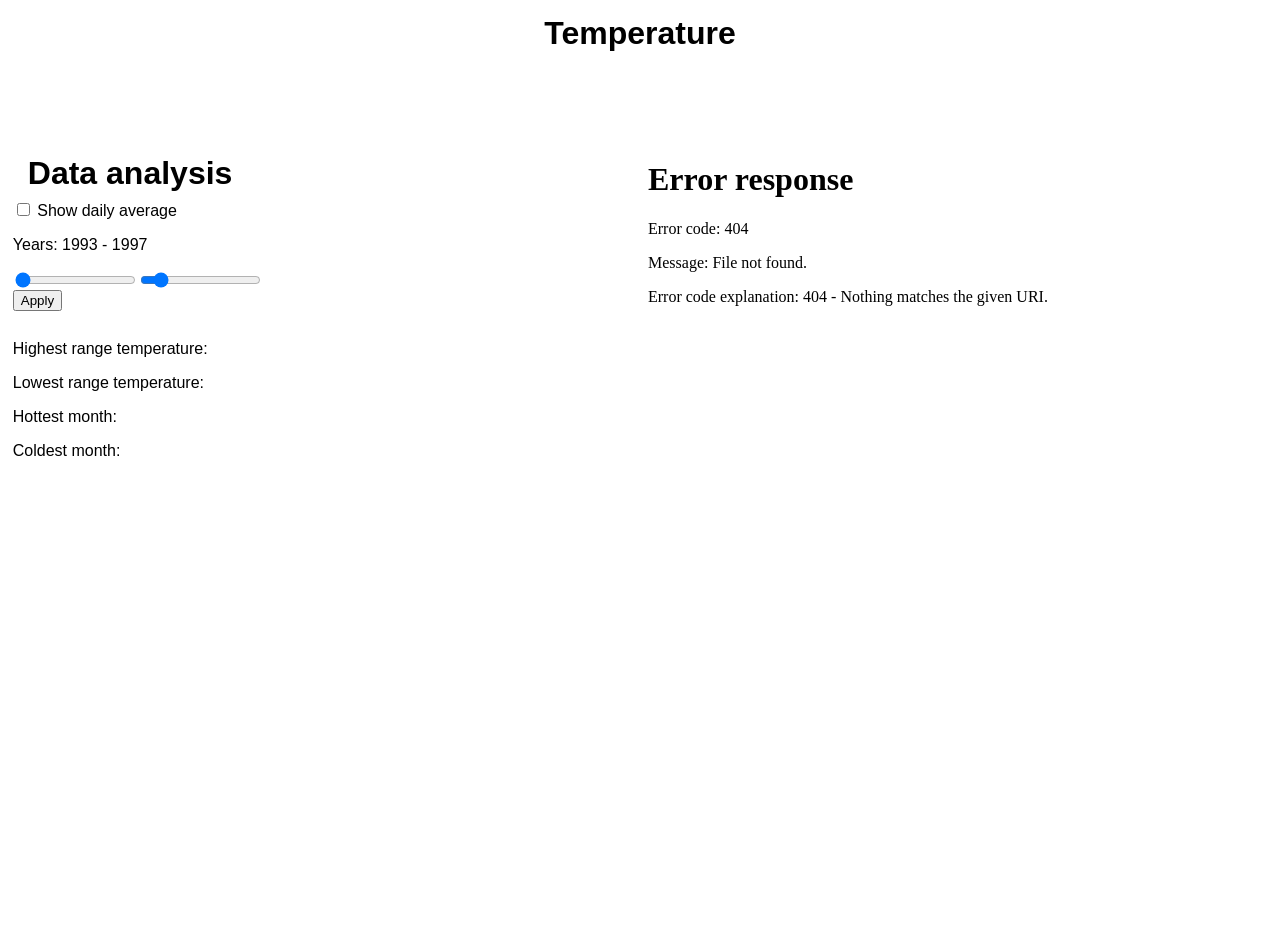
==== templates/index.html @ 9b83f24a "Initial commit" ====
<!DOCTYPE html>
<html lang="en">

<head>
    <meta charset="UTF-8">

    <meta http-equiv="Content-Security-Policy"
        content="default-src 'self'; script-src 'self'; style-src 'self' 'unsafe-inline'">
    <link rel="stylesheet" href="/static/style.css">
    <title>Uzhhorod Weather</title>


</head>

<body>

    <h1>Temperature</h1>
    <div class="container">
        <div class="desc">
            <h1 class="headd">Data analysis</h1>
            <label>
                <input type="checkbox" id="dayAverageCheckbox">
                Show daily average
            </label>
            


            <p>
                Years: <span id="yearStart">1993</span> -
                <span id="yearEnd">1997</span>
            </p>

            <div class="range-slider">
                <input type="range" id="startSlider" min="1993" max="2025" value="1993">
                <input type="range" id="endSlider" min="1993" max="2025" value="1997">
            </div>

            <button id="applyButton">
                Apply
            </button>

            <div class="temperature_info">
                <p id="highest_temp">Highest range temperature: </p>
                <p id="lowest_temp">Lowest range temperature: </p>
                <p id="hottest_month">Hottest month: </p>
                <p id="coldest_month">Coldest month: </p>
            </div>

        </div>
        <div id="graph" class="line">
            <iframe src="/temperature"></iframe>
        </div>

    </div>
    <script src="/static/script.js"></script>
</body>

</html>
---- static/style.css ----
* {
    box-sizing: border-box;
}

html,
body {
    margin: 0;
    padding: 0;
    width: 100%;
    height: 100%;
}

body {
    font-family: Arial, sans-serif;
    display: flex;
    flex-direction: column;
    background: #ffffff;
}

h1 {
    margin: 0;
    padding: 15px;
    text-align: center;
    height: 60px;
}

.container {
    margin-top: 80px;
    display: flex;
}

.desc {
    width: 50%;
    padding-left: 1%;
}

.headd {
    text-align: left;
}

.line {
    width: 50%;
}

#graph {
    flex: 1;
    width: 100%;
    min-height: 0;
}

iframe {
    display: block;
    width: 100%;
    height: 800px;
    border: none;
}



.range-slider {
    position: relative;
    width: 250px;
    display: flex;
}

.range-slider input {
    width: 50%;
}

.temperature_info {
    position: relative;
    display: block;
    padding-top: 2%;
}
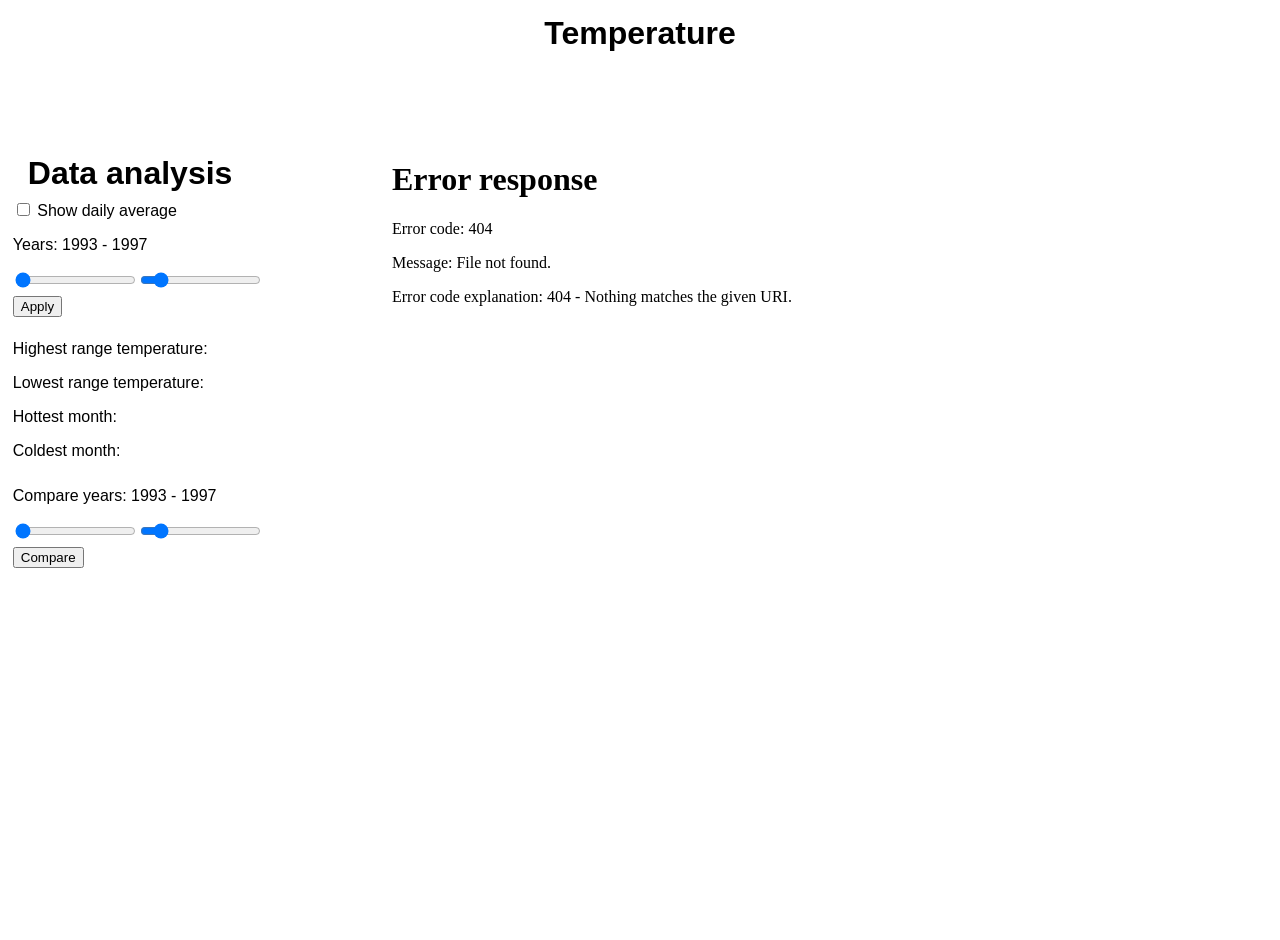
==== commit c7401712: "Year comparison, hottest and coldest month on the range added" ====
--- a/templates/index.html
+++ b/templates/index.html
@@ -30,12 +30,13 @@
                 <span id="yearEnd">1997</span>
             </p>
 
-            <div class="range-slider">
+            <div class="range-slider"> 
                 <input type="range" id="startSlider" min="1993" max="2025" value="1993">
                 <input type="range" id="endSlider" min="1993" max="2025" value="1997">
             </div>
 
-            <button id="applyButton">
+
+            <button id="applyButton" class="apply_button">
                 Apply
             </button>
 
@@ -46,9 +47,27 @@
                 <p id="coldest_month">Coldest month: </p>
             </div>
 
+
+            <p class="compare_years_p">
+                Compare
+                years: <span id="yearStartComparison">1993</span> -
+                <span id="yearEndComparison">1997</span>
+            </p>
+
+            <div class="range-slider"> 
+                <input type="range" id="startSliderComparison" min="1993" max="2025" value="1993">
+                <input type="range" id="endSliderComparison" min="1993" max="2025" value="1997">
+            </div>
+
+            <button id="applyButtonComparison" class="apply_button">
+                Compare
+            </button>
+
+
         </div>
         <div id="graph" class="line">
-            <iframe src="/temperature"></iframe>
+            <iframe src="/temperature" class="first_graph" id="firstGraph"></iframe>
+            <iframe class="second_graph" id="secondGraph"></iframe>
         </div>
 
     </div>
--- a/static/style.css
+++ b/static/style.css
@@ -30,7 +30,7 @@
 }
 
 .desc {
-    width: 50%;
+    width: 30%;
     padding-left: 1%;
 }
 
@@ -39,7 +39,9 @@
 }
 
 .line {
-    width: 50%;
+    display: flex;
+    gap: 10px;
+    width: 70%;
 }
 
 #graph {
@@ -55,8 +57,6 @@
     border: none;
 }
 
-
-
 .range-slider {
     position: relative;
     width: 250px;
@@ -71,4 +71,20 @@
     position: relative;
     display: block;
     padding-top: 2%;
+}
+
+.compare_years_p {
+    padding-top: 3%;
+}
+
+.apply_button {
+    margin-top: 1.5%;
+}
+
+
+.first_graph,
+.second_graph {
+    flex: 1;          /* each takes half of the row */
+    min-width: 0;     /* lets them shrink instead of overflowing */
+    border: none;
 }
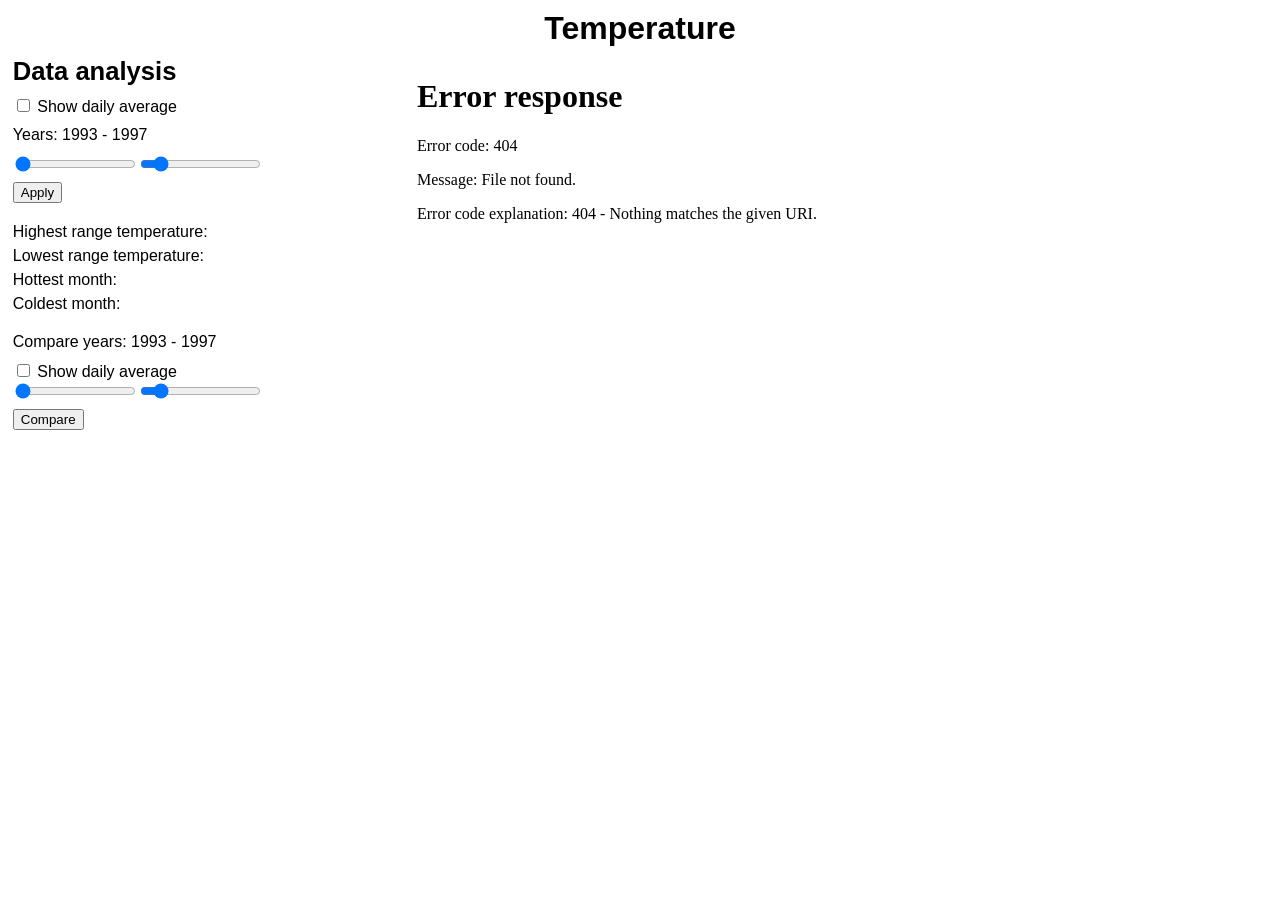
==== commit 0ef3e572: "css changes, graphic representation changes, daily average future for the comparison" ====
--- a/templates/index.html
+++ b/templates/index.html
@@ -18,27 +18,25 @@
     <div class="container">
         <div class="desc">
             <h1 class="headd">Data analysis</h1>
-            <label>
-                <input type="checkbox" id="dayAverageCheckbox">
-                Show daily average
-            </label>
-            
 
+            <div class="filter">
+                <label>
+                    <input type="checkbox" id="dayAverageCheckbox">
+                    Show daily average
+                </label>
 
-            <p>
-                Years: <span id="yearStart">1993</span> -
-                <span id="yearEnd">1997</span>
-            </p>
+                <p>
+                    Years: <span id="yearStart">1993</span> -
+                    <span id="yearEnd">1997</span>
+                </p>
 
-            <div class="range-slider"> 
-                <input type="range" id="startSlider" min="1993" max="2025" value="1993">
-                <input type="range" id="endSlider" min="1993" max="2025" value="1997">
+                <div class="range-slider">
+                    <input type="range" id="startSlider" min="1993" max="2025" value="1993">
+                    <input type="range" id="endSlider" min="1993" max="2025" value="1997">
+                </div>
+
+                <button id="applyButton" class="apply_button">Apply</button>
             </div>
-
-
-            <button id="applyButton" class="apply_button">
-                Apply
-            </button>
 
             <div class="temperature_info">
                 <p id="highest_temp">Highest range temperature: </p>
@@ -47,23 +45,23 @@
                 <p id="coldest_month">Coldest month: </p>
             </div>
 
+            <div class="filter">
+                <p>
+                    Compare years: <span id="yearStartComparison">1993</span> -
+                    <span id="yearEndComparison">1997</span>
+                </p>
+                <label>
+                    <input type="checkbox" id="compareDayAverageCheckbox">
+                    Show daily average
+                </label>
 
-            <p class="compare_years_p">
-                Compare
-                years: <span id="yearStartComparison">1993</span> -
-                <span id="yearEndComparison">1997</span>
-            </p>
+                <div class="range-slider">
+                    <input type="range" id="startSliderComparison" min="1993" max="2025" value="1993">
+                    <input type="range" id="endSliderComparison" min="1993" max="2025" value="1997">
+                </div>
 
-            <div class="range-slider"> 
-                <input type="range" id="startSliderComparison" min="1993" max="2025" value="1993">
-                <input type="range" id="endSliderComparison" min="1993" max="2025" value="1997">
+                <button id="applyButtonComparison" class="apply_button">Compare</button>
             </div>
-
-            <button id="applyButtonComparison" class="apply_button">
-                Compare
-            </button>
-
-
         </div>
         <div id="graph" class="line">
             <iframe src="/temperature" class="first_graph" id="firstGraph"></iframe>
--- a/static/style.css
+++ b/static/style.css
@@ -19,46 +19,59 @@
 
 h1 {
     margin: 0;
-    padding: 15px;
+    padding: 10px 15px;
     text-align: center;
-    height: 60px;
 }
 
+/* ---------- layout: one graph (default) ---------- */
 .container {
-    margin-top: 80px;
+    margin-top: 0;
+    padding: 0 1%;
     display: flex;
+    flex-direction: row;          /* filters left, graph right */
+    gap: 20px;
 }
 
 .desc {
     width: 30%;
-    padding-left: 1%;
 }
 
 .headd {
+    padding: 0 0 10px 0;
     text-align: left;
-}
-
-.line {
-    display: flex;
-    gap: 10px;
-    width: 70%;
+    font-size: 1.6rem;
 }
 
 #graph {
-    flex: 1;
-    width: 100%;
-    min-height: 0;
+    display: flex;
+    gap: 10px;
+    flex: 1;                      /* takes all remaining space */
+    min-width: 0;
 }
 
-iframe {
-    display: block;
+.first_graph,
+.second_graph {
+    flex: 1;
+    min-width: 0;
     width: 100%;
     height: 800px;
     border: none;
 }
 
+.second_graph {
+    display: none;                /* hidden until a comparison exists */
+}
+
+/* ---------- filters ---------- */
+.filter {
+    margin-bottom: 20px;
+}
+
+.filter p {
+    margin: 10px 0;
+}
+
 .range-slider {
-    position: relative;
     width: 250px;
     display: flex;
 }
@@ -68,23 +81,49 @@
 }
 
 .temperature_info {
-    position: relative;
-    display: block;
-    padding-top: 2%;
+    margin-bottom: 20px;
 }
 
-.compare_years_p {
-    padding-top: 3%;
+.temperature_info p {
+    margin: 6px 0;
 }
 
 .apply_button {
-    margin-top: 1.5%;
+    margin-top: 8px;
 }
 
+/* ---------- layout: comparison (two graphs) ---------- */
+.container.compare-mode {
+    flex-direction: column;       /* filters on top, graphs below */
+    gap: 10px;
+}
 
-.first_graph,
-.second_graph {
-    flex: 1;          /* each takes half of the row */
-    min-width: 0;     /* lets them shrink instead of overflowing */
-    border: none;
+.container.compare-mode .desc {
+    width: 100%;
+    display: flex;
+    flex-wrap: wrap;
+    align-items: flex-start;
+    gap: 0 50px;                  /* space between the three groups */
+}
+
+.container.compare-mode .headd {
+    width: 100%;                  /* heading gets its own row */
+}
+
+.container.compare-mode .filter,
+.container.compare-mode .temperature_info {
+    margin-bottom: 10px;
+}
+
+.container.compare-mode #graph {
+    flex: none;
+    width: 100%;
+}
+
+.container.compare-mode .second_graph {
+    display: block;
+}
+
+.container.compare-mode iframe {
+    height: 600px;
 }
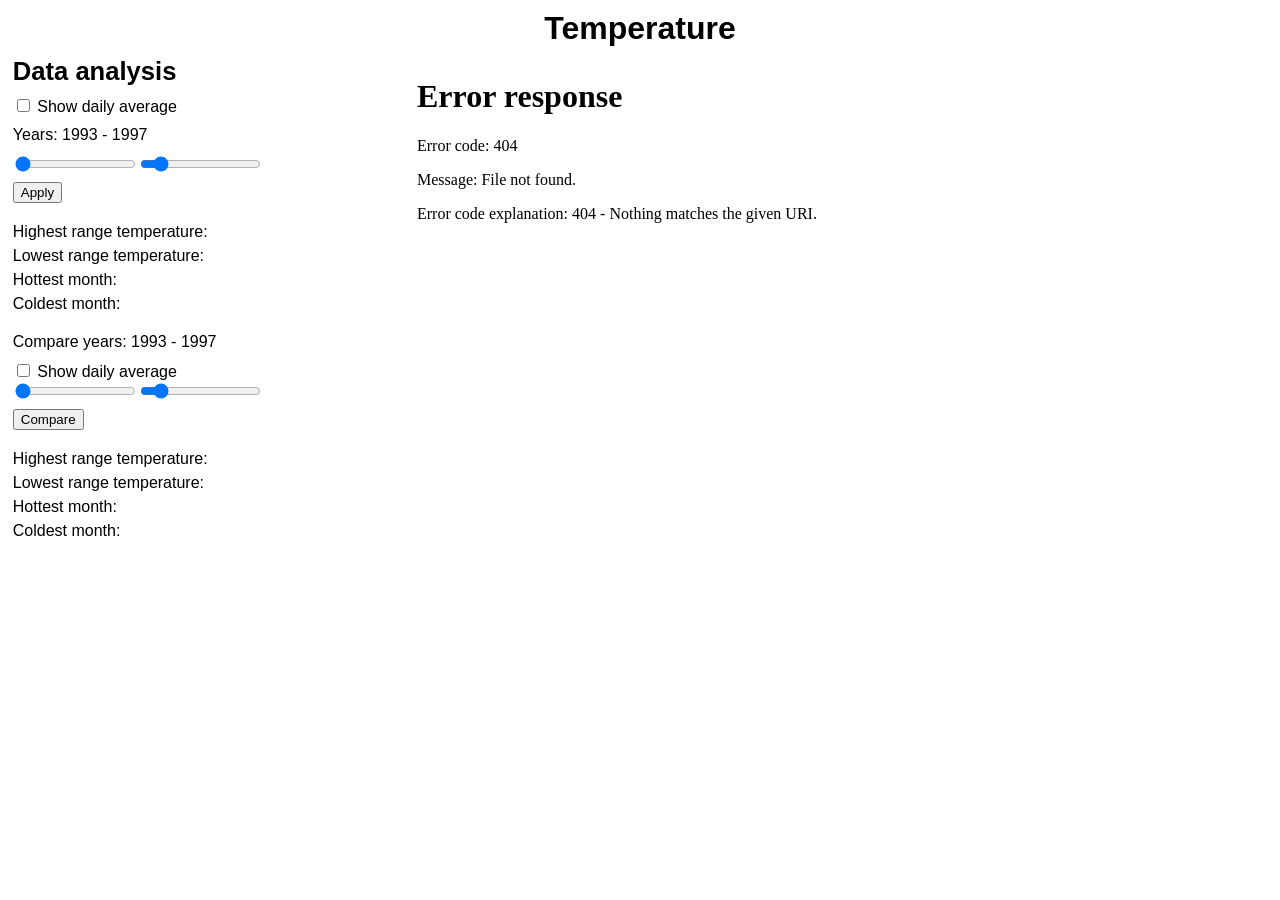
==== commit edfe2889: "Stats for comparison, working on graph overlap, rounding data" ====
--- a/templates/index.html
+++ b/templates/index.html
@@ -61,6 +61,13 @@
                 </div>
 
                 <button id="applyButtonComparison" class="apply_button">Compare</button>
+
+            </div>
+            <div class="temperature_info_compare">
+                <p id="highest_temp_comparison">Highest range temperature: </p>
+                <p id="lowest_temp_comparison">Lowest range temperature: </p>
+                <p id="hottest_month_comparison">Hottest month: </p>
+                <p id="coldest_month_comparison">Coldest month: </p>
             </div>
         </div>
         <div id="graph" class="line">
--- a/static/style.css
+++ b/static/style.css
@@ -88,6 +88,15 @@
     margin: 6px 0;
 }
 
+.temperature_info_compare {
+    margin-bottom: 20px;
+}
+
+.temperature_info_compare p {
+    margin: 6px 0;
+}
+
+
 .apply_button {
     margin-top: 8px;
 }
@@ -111,9 +120,11 @@
 }
 
 .container.compare-mode .filter,
-.container.compare-mode .temperature_info {
+.container.compare-mode .temperature_info,
+.container.compare-mode .temperature_info_compare {
     margin-bottom: 10px;
 }
+
 
 .container.compare-mode #graph {
     flex: none;
